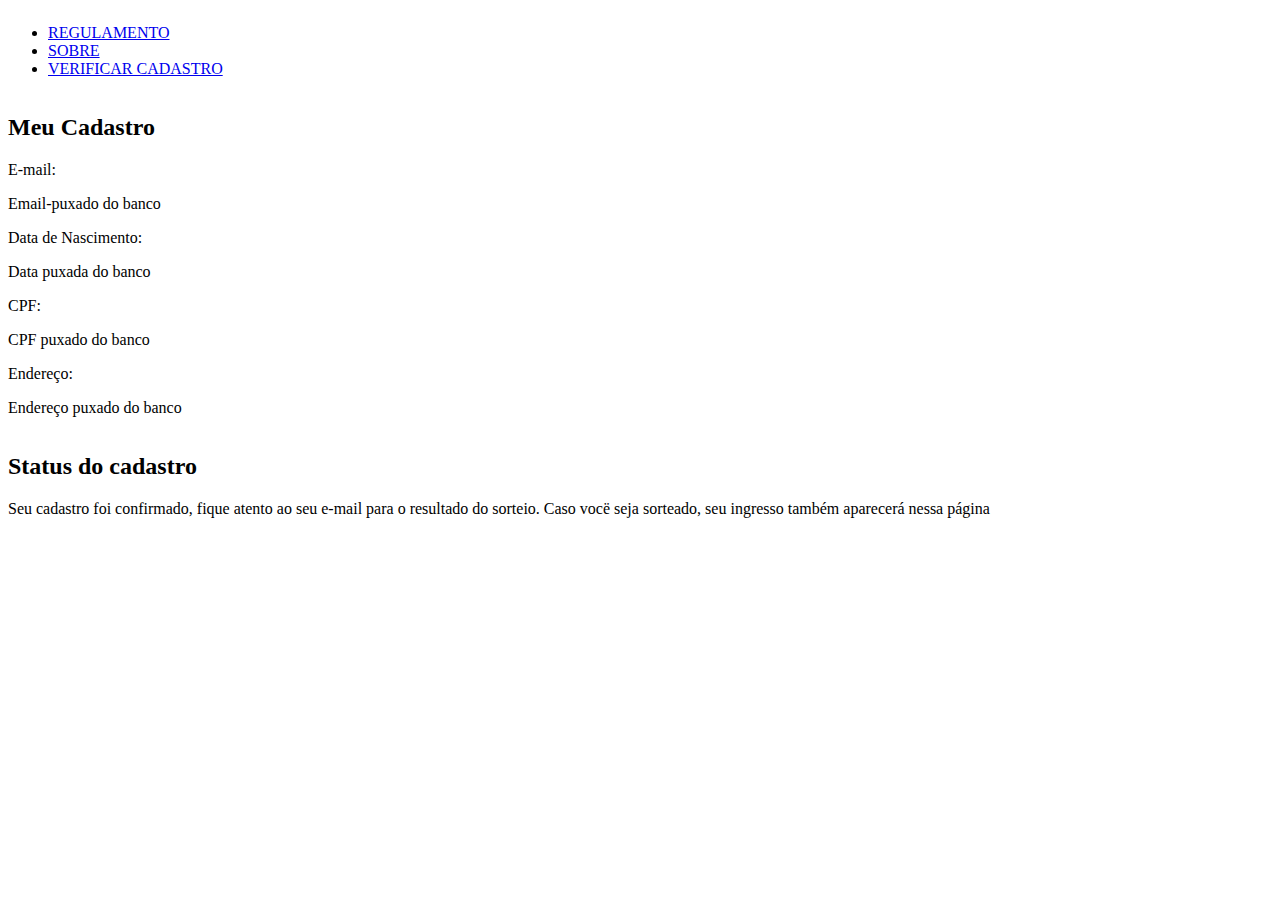
==== areausuario.html @ f6a54c06 "Estrutura completa - sem css e sem php" ====
<script type="text/javascript" src="./js/jquery.js"></script>

<html>
    <head>
        <link rel="stylesheet" type="text/css" href="./css/main.css">
        <title>Projeto Rock in Rio - Desenvolvimento Web 5o Semestre</title>
    </head>
    <body>

      <header class="menu-superior">
        <div class="menu-superior-1">
          <div class="menu-superior-logo">
            <img src="" />
          </div>
          <div class="menu-superior-botoes">
            <ul>
              <li><a href="./regulamento.html">REGULAMENTO</a></li>
              <li><a href="./index.html">SOBRE</a></li>
              <li><a href="./login.html">VERIFICAR CADASTRO</a></li>
          </div>
      </header>

      <div id="bloco-login" class="bloco-ticket bloco-login">
        <img src="">
        <h2>Meu Cadastro</h2>
        <p>E-mail:<p>
        <p>Email-puxado do banco</p>
        <p>Data de Nascimento:<p>
        <p>Data puxada do banco</p>
        <p>CPF:</p>
        <p>CPF puxado do banco</p>
        <p>Endereço:</p>
        <p>Endereço puxado do banco</p>
        </div>

        <div id="bloco-login" class="bloco-ticket bloco-login">
          <img src="">
          <h2>Status do cadastro</h2>
          <form action="">
              <p>Seu cadastro foi confirmado, fique atento ao seu e-mail para o resultado do sorteio. Caso vocë seja sorteado, seu ingresso também aparecerá nessa página</p>
          <script type="text/javascript" src="./js/main.js"></script>
    </body>
</html>
---- css/main.css ----
.regulamento {
    font-family: Arial, Helvetica, sans-serif;
    font-size: small;
    max-width: 80%;
    text-align: justify;
}
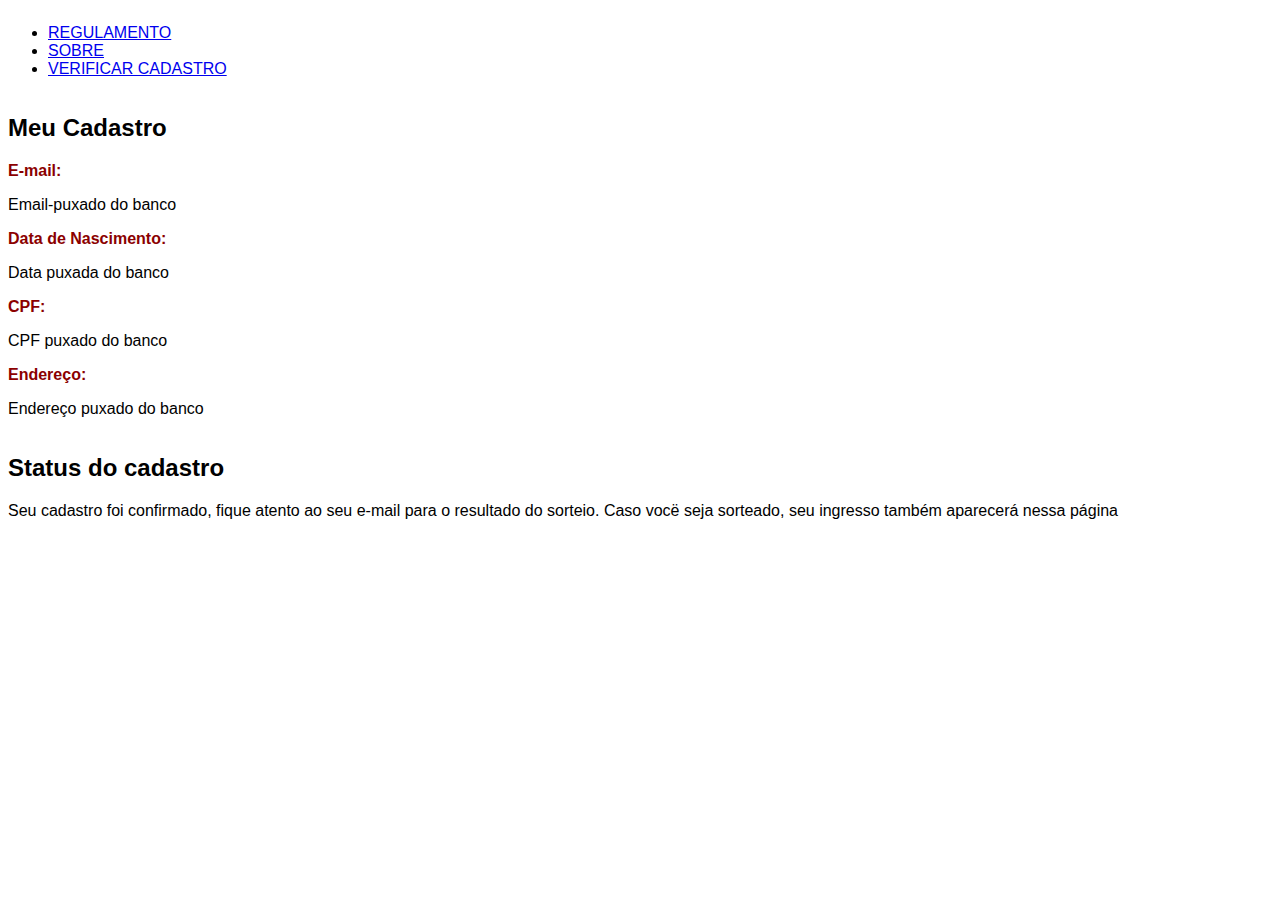
==== commit 76de9f2f: "CSS basico" ====
--- a/areausuario.html
+++ b/areausuario.html
@@ -2,7 +2,7 @@
 
 <html>
     <head>
-        <link rel="stylesheet" type="text/css" href="./css/main.css">
+        <link rel="stylesheet" type="text/css" href="./css/areadousuario.css">
         <title>Projeto Rock in Rio - Desenvolvimento Web 5o Semestre</title>
     </head>
     <body>
@@ -23,13 +23,13 @@
       <div id="bloco-login" class="bloco-ticket bloco-login">
         <img src="">
         <h2>Meu Cadastro</h2>
-        <p>E-mail:<p>
+        <p class="titulo-area-usuario">E-mail:<p>
         <p>Email-puxado do banco</p>
-        <p>Data de Nascimento:<p>
+        <p class="titulo-area-usuario">Data de Nascimento:<p>
         <p>Data puxada do banco</p>
-        <p>CPF:</p>
+        <p class="titulo-area-usuario">CPF:</p>
         <p>CPF puxado do banco</p>
-        <p>Endereço:</p>
+        <p class="titulo-area-usuario">Endereço:</p>
         <p>Endereço puxado do banco</p>
         </div>
 
--- a/css/areadousuario.css
+++ b/css/areadousuario.css
@@ -0,0 +1,9 @@
+body{
+    font-family: Arial, Helvetica, sans-serif;
+}
+
+.titulo-area-usuario{
+    font-weight:bold;
+    color: darkred;
+
+}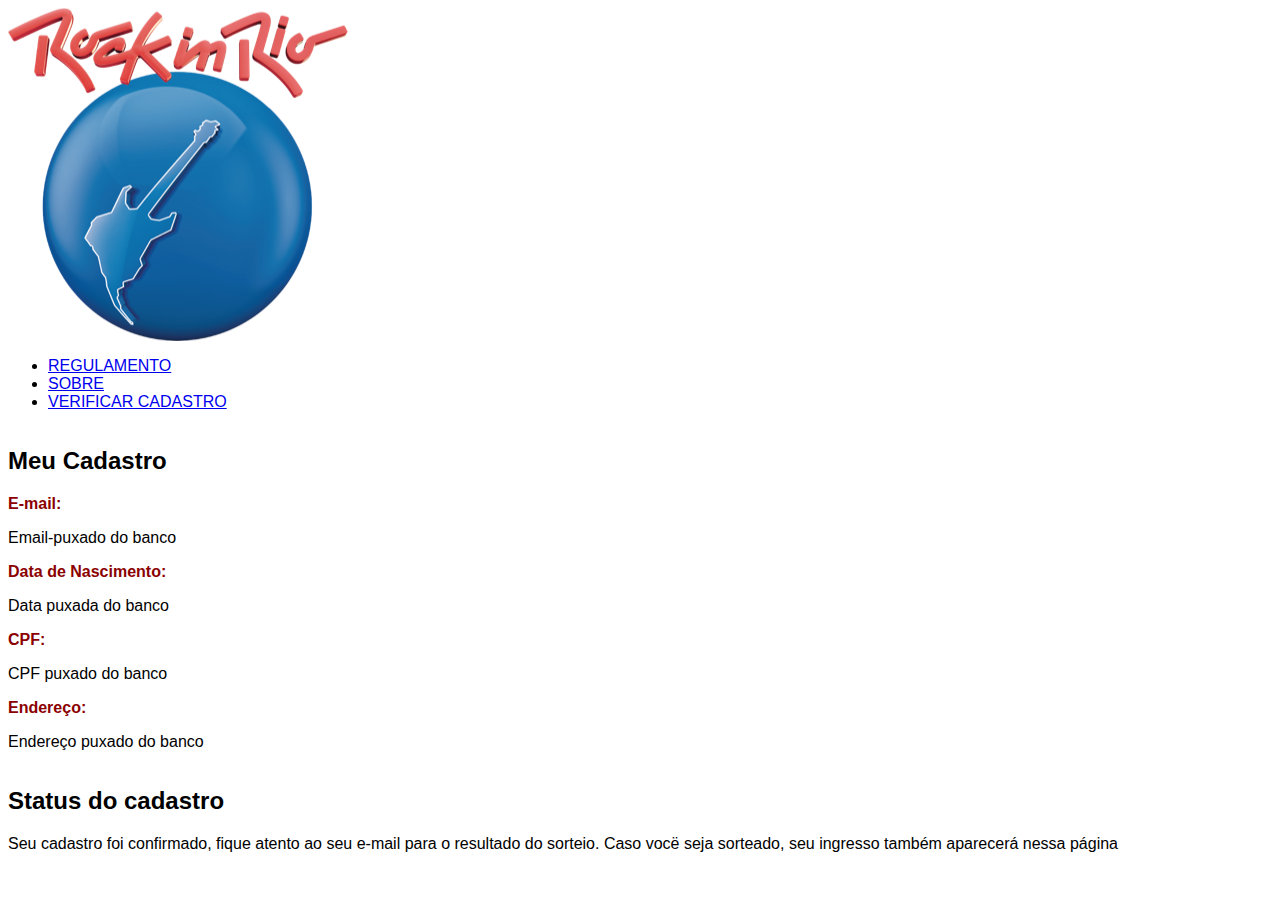
==== commit c75e01a5: "CSS - Página regulamento + Inputs + tapa geral" ====
--- a/areausuario.html
+++ b/areausuario.html
@@ -7,19 +7,18 @@
     </head>
     <body>
 
-      <header class="menu-superior">
-        <div class="menu-superior-1">
-          <div class="menu-superior-logo">
-            <img src="" />
-          </div>
-          <div class="menu-superior-botoes">
-            <ul>
-              <li><a href="./regulamento.html">REGULAMENTO</a></li>
-              <li><a href="./index.html">SOBRE</a></li>
-              <li><a href="./login.html">VERIFICAR CADASTRO</a></li>
-          </div>
-      </header>
+  <header>
+        <nav>
+        <a href="index.html"><img class="nav-logo" src="./img/logo_rio.png" /></a>
+        <ul class="nav-list">
+          <li><a href="./regulamento.html">REGULAMENTO</a></li>
+          <li><a href="./index.html">SOBRE</a></li>
+          <li><a href="./login.html">VERIFICAR CADASTRO</a></li>
+        </ul>
+        </nav>
+  </header>
 
+  <main>
       <div id="bloco-login" class="bloco-ticket bloco-login">
         <img src="">
         <h2>Meu Cadastro</h2>
@@ -39,5 +38,6 @@
           <form action="">
               <p>Seu cadastro foi confirmado, fique atento ao seu e-mail para o resultado do sorteio. Caso vocë seja sorteado, seu ingresso também aparecerá nessa página</p>
           <script type="text/javascript" src="./js/main.js"></script>
+  </main>
     </body>
 </html>
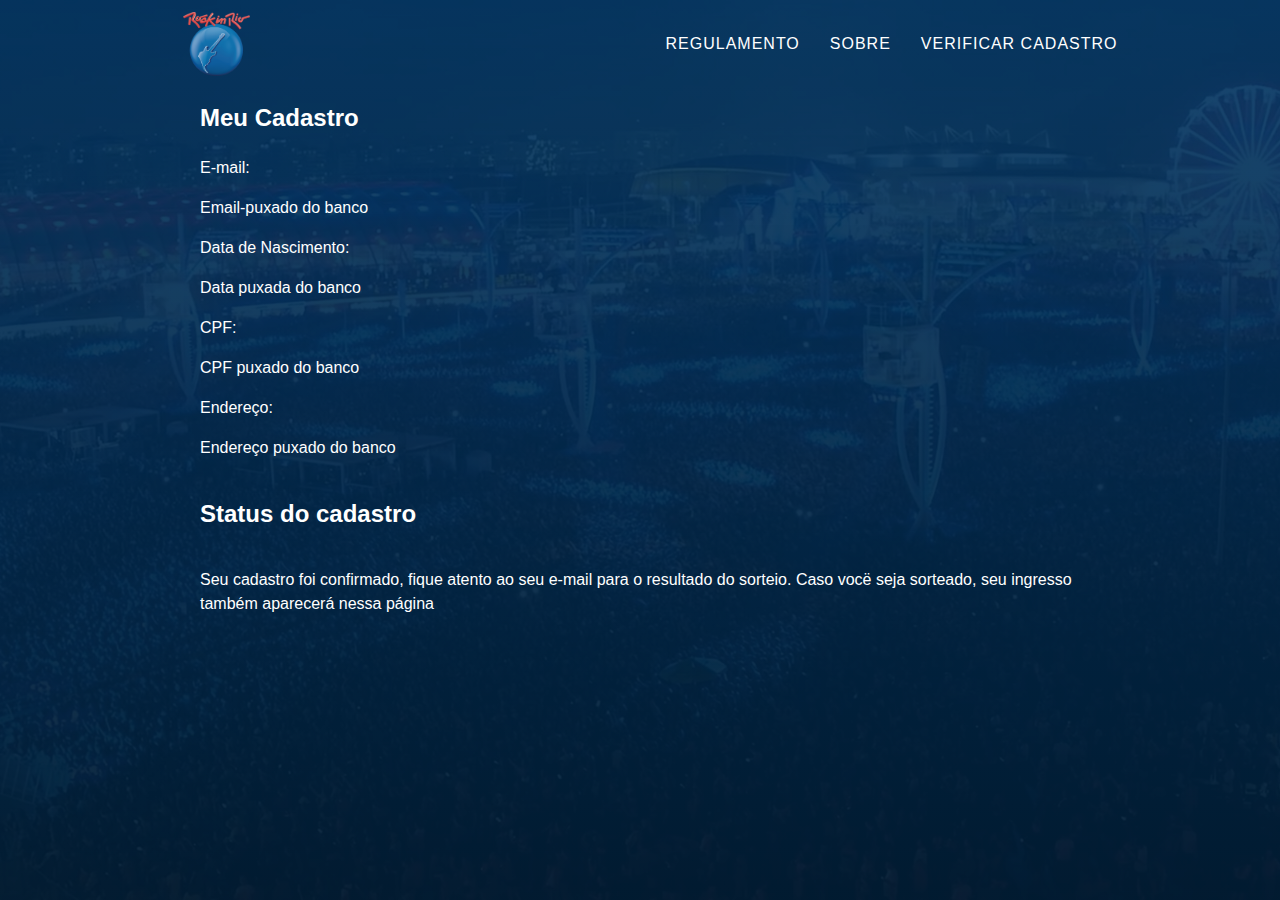
==== commit a35d5c63: "Criação CSS" ====
--- a/areausuario.html
+++ b/areausuario.html
@@ -2,7 +2,8 @@
 
 <html>
     <head>
-        <link rel="stylesheet" type="text/css" href="./css/areadousuario.css">
+        <link rel="stylesheet" type="text/css" href="./css/main.css">
+        <link rel="stylesheet" type="text/css" href="./css/areausuario.css">
         <title>Projeto Rock in Rio - Desenvolvimento Web 5o Semestre</title>
     </head>
     <body>
--- a/css/main.css
+++ b/css/main.css
@@ -0,0 +1,184 @@
+body{
+    color: #fff;
+    line-height: 1.5;
+    width: 100%;
+    font-family: Arial, Helvetica, sans-serif;
+    background:linear-gradient(0deg, rgba(1, 28, 51, 0.95), rgba(1, 54, 100, 0.91)), url(../img/background-geral.jpg) no-repeat center center;
+    background-size: cover;
+}
+input, label {
+    display:block;
+}
+
+form{
+    display: flex;
+    flex-direction: column;
+    justify-content: center;
+    align-items: center;
+}
+
+.form-group{
+    display: flex;
+    flex-direction: row;
+    flex-wrap: wrap;
+    align-content: center;
+    justify-content: flex-start;
+    align-items: flex-start;
+    
+}
+
+.each-label{
+    display:flex;
+    justify-content:space-around;
+    flex-direction: column;
+    align-items: flex-start;
+}
+input, select{
+width: 200px;
+padding: 15px 10px 12px 20px;
+margin: 2px 30px 20px 0px;
+border: 0;
+border-radius: 3px;
+background-color: rgb(233, 233, 233);
+height:20px;
+
+}
+
+.altura40{
+height: 50px;
+}
+
+.submit {
+    margin-top:30px;
+    cursor: pointer;
+    width: 400px;
+    height: 50px;
+    padding: 10px 5px 10px 5px;
+    font-weight: 600;
+    font-size: 22px;
+    background: rgba(226, 0, 94, 0.8);
+    color: white;
+    transition: 0.2s;
+}
+
+.submit:hover {
+    transition: 0.2s;
+    animation: pulse 6s infinite;
+    }
+
+    @keyframes pulse {
+        0% {
+          background-color: rgb(226, 0, 94);
+          color: white;
+          width: 400px;
+        height: 50px;
+        }
+        50% {
+          background-color: rgb(245, 0, 0);
+          width: 405px;
+          height: 51px;
+        }
+
+        100% {
+            background-color: rgb(226, 0, 94);
+            width: 400px;
+            height: 50px;
+            color: white;
+            }
+      }
+
+input:read-write{
+    border:0;
+    border-bottom: 1px solid rgb(0, 119, 216);
+}
+main{
+    display: block;
+    margin: 0 auto;
+    max-width: 900px;
+    width:70%;
+
+}
+
+main h1{
+    text-align:center;
+}
+nav{
+    display:flex;
+    justify-content:space-around;
+    align-items: center;
+    height:8vh;
+    margin: 0 auto;
+    position:relative;
+}
+
+nav a{
+    color: #fff;
+    text-decoration: none;
+    transition: 0.3s;
+}
+
+nav a:hover {
+    color: rgba(226, 0, 94, 0.8);
+    text-decoration: none;
+    font-weight: 300;
+}
+
+.nav-list {
+    list-style: none;
+    display: flex;
+}
+
+.nav-list li{
+    letter-spacing: 1px;
+    margin-left: 30px;
+}
+.nav-logo{
+    float:left;
+    height: 90%;
+    padding:5px;
+    transition:0.2s;
+}
+
+.nav-logo:hover{
+    opacity:0.8;
+}
+
+.regulamento {
+    overflow:auto;
+    font-family: Arial, Helvetica, sans-serif;
+    font-size: small;
+    text-align: justify;
+    background-color:rgb(245, 245, 245);
+    color:black;
+    line-height:1.5;
+    font-weight: 300;
+    height: 500px;
+    overflow-y: scroll;
+
+
+}
+
+@media (max-width: 600px) {
+    body{
+        font-size: 1.5em;
+        background: url(../img/background-mobile.png), rgb(27, 27, 27);
+    }
+
+    nav {
+    height: 16vh;
+    }
+    .nav-list {
+        font-size:12px;
+        text-align: center;
+        top: 8vh;
+        height:5vh;
+        flex-direction: column;
+        align-items: center;
+        justify-content: space-between;
+        line-height:2;
+    }
+
+    .nav-list li {
+        margin-left:0;
+    }
+}
